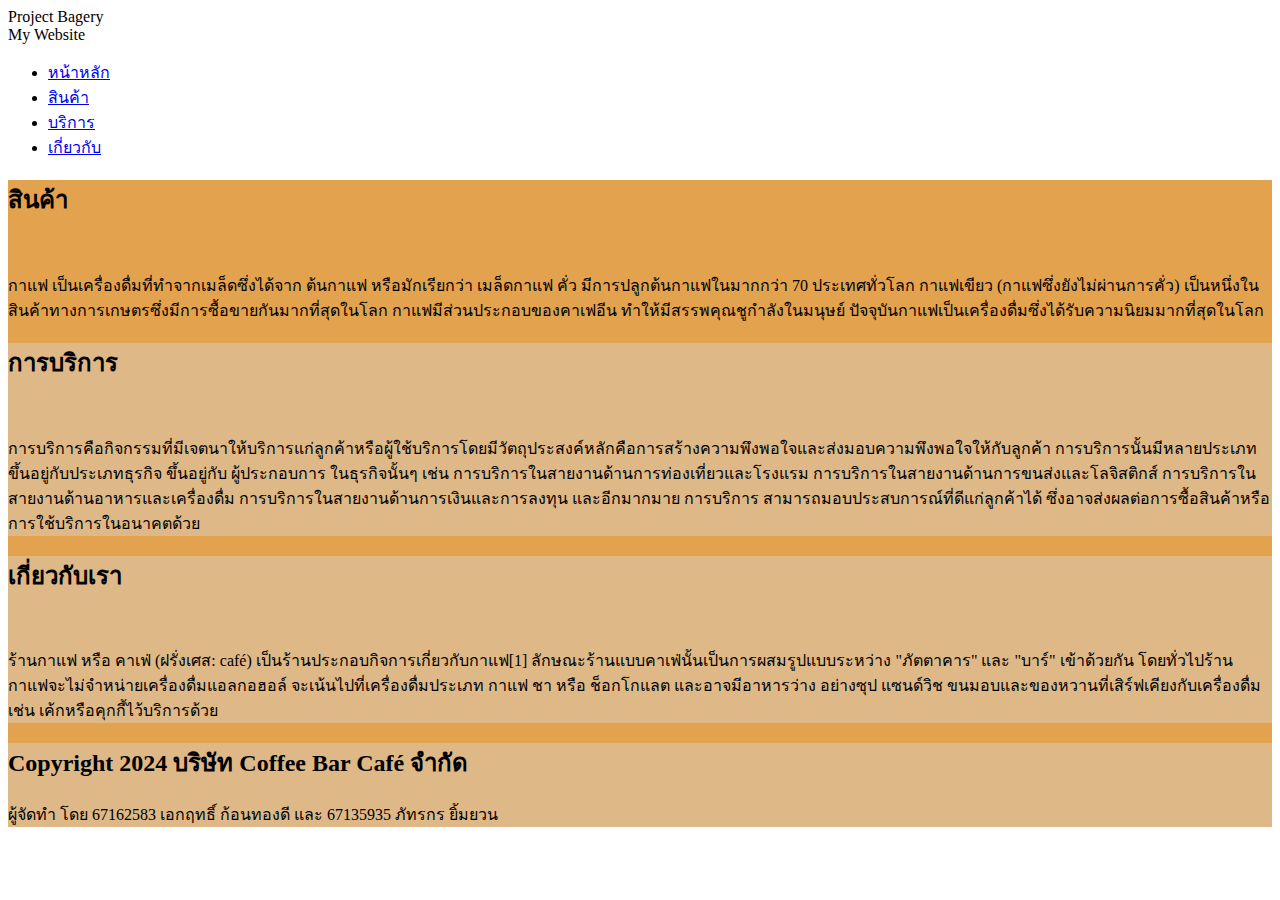
==== index.html @ b955af3e "Add files via upload" ====
<!DOCTYPE html>
<html lang="en">
<head>
    <table>Project Bagery</table>
    <meta charset="UTF-8">
    <meta name="viewport" content="width=device-width, initial-scale=1.0">
    <link href="css/style.css" rel="stylesheet">
    <link rel="stylesheet" href="css/bootstrap-grid.min.css">
    <script src="js/bootstrap.bundle.min.js"></script>
    <link rel="stylesheet" href="style.css">
</head>
<body>
    <section class="header">     
    </header>
    <!---navdar-->
    <div class="container">
        <nav>
            <div class="logo">My Website</div>
            <ul class="nav-list">
                <li><a href="#">หน้าหลัก</a></li>
                <li><a href="#Product">สินค้า</a></li>
                <li><a href="#Service">บริการ</a></li>
                <li><a href="#About">เกี่ยวกับ</a></li>
            </ul>
        </nav>
    </div>
    </header>
    </section>
    <section id="#Product"></section>
    <div class="container box" style="background-color: rgba(226, 159, 72, 0.966);">
        <h2>สินค้า</h2>
    <div class="flex">
<img src="https://images.pexels.com/photos/28056731/pexels-photo-28056731/free-photo-of-a-plate-with-a-bagel-and-coffee-on-it.jpeg?auto=compress&cs=tinysrgb&w=1260&h=750&dpr=1" alt="">
<p>
    กาแฟ เป็นเครื่องดื่มที่ทำจากเมล็ดซึ่งได้จาก ต้นกาแฟ หรือมักเรียกว่า เมล็ดกาแฟ คั่ว มีการปลูกต้นกาแฟในมากกว่า 70 ประเทศทั่วโลก กาแฟเขียว (กาแฟซึ่งยังไม่ผ่านการคั่ว) เป็นหนึ่งในสินค้าทางการเกษตรซึ่งมีการซื้อขายกันมากที่สุดในโลก กาแฟมีส่วนประกอบของคาเฟอีน ทำให้มีสรรพคุณชูกำลังในมนุษย์ ปัจจุบันกาแฟเป็นเครื่องดื่มซึ่งได้รับความนิยมมากที่สุดในโลก
</p>
    </div>
   </section>
   <section id="Service">
    <div class="container box" style="background-color: burlywood;">
        <h2>การบริการ</h2>
        <div class="flex">  
<img src="https://images.pexels.com/photos/28495592/pexels-photo-28495592/free-photo-of-barista-preparing-coffee-in-modern-cafe-setting.jpeg?auto=compress&cs=tinysrgb&w=1260&h=750&dpr=1" alt="">
        <p>
            การบริการคือกิจกรรมที่มีเจตนาให้บริการแก่ลูกค้าหรือผู้ใช้บริการโดยมีวัตถุประสงค์หลักคือการสร้างความพึงพอใจและส่งมอบความพึงพอใจให้กับลูกค้า การบริการนั้นมีหลายประเภทขึ้นอยู่กับประเภทธุรกิจ ขึ้นอยู่กับ ผู้ประกอบการ ในธุรกิจนั้นๆ  เช่น การบริการในสายงานด้านการท่องเที่ยวและโรงแรม การบริการในสายงานด้านการขนส่งและโลจิสติกส์ การบริการในสายงานด้านอาหารและเครื่องดื่ม การบริการในสายงานด้านการเงินและการลงทุน และอีกมากมาย การบริการ สามารถมอบประสบการณ์ที่ดีแก่ลูกค้าได้ ซึ่งอาจส่งผลต่อการซื้อสินค้าหรือการใช้บริการในอนาคตด้วย
        </p>
</div>
    </div>
   </section>
   <section id="#About">
    <div class="container box" style="background-color:burlywood;">
        <h2>เกี่ยวกับเรา</h2>
        <div class="flex">
            <img src="https://images.pexels.com/photos/2079438/pexels-photo-2079438.jpeg?auto=compress&cs=tinysrgb&w=1260&h=750&dpr=1" alt="">
            <p>
                ร้านกาแฟ หรือ คาเฟ่ (ฝรั่งเศส: café) เป็นร้านประกอบกิจการเกี่ยวกับกาแฟ[1] ลักษณะร้านแบบคาเฟ่นั้นเป็นการผสมรูปแบบระหว่าง "ภัตตาคาร" และ "บาร์" เข้าด้วยกัน โดยทั่วไปร้านกาแฟจะไม่จำหน่ายเครื่องดื่มแอลกอฮอล์ จะเน้นไปที่เครื่องดื่มประเภท กาแฟ ชา หรือ ช็อกโกแลต และอาจมีอาหารว่าง อย่างซุป แซนด์วิช ขนมอบและของหวานที่เสิร์ฟเคียงกับเครื่องดื่ม เช่น เค้กหรือคุกกี้ไว้บริการด้วย
            </p>
        </div>
    </div>
   </section>
   <section id="Service">
    <div class="container box" style="background-color: burlywood;">
        <h2> Copyright 2024 บริษัท Coffee Bar Café จำกัด</h2>
        <div class="flex">
            <p>
                ผู้จัดทำ โดย 67162583 เอกฤทธิ์ ก้อนทองดี และ 67135935 ภัทรกร ยิ้มยวน
            </p>
        </div>
        </section>
</body>
</html>
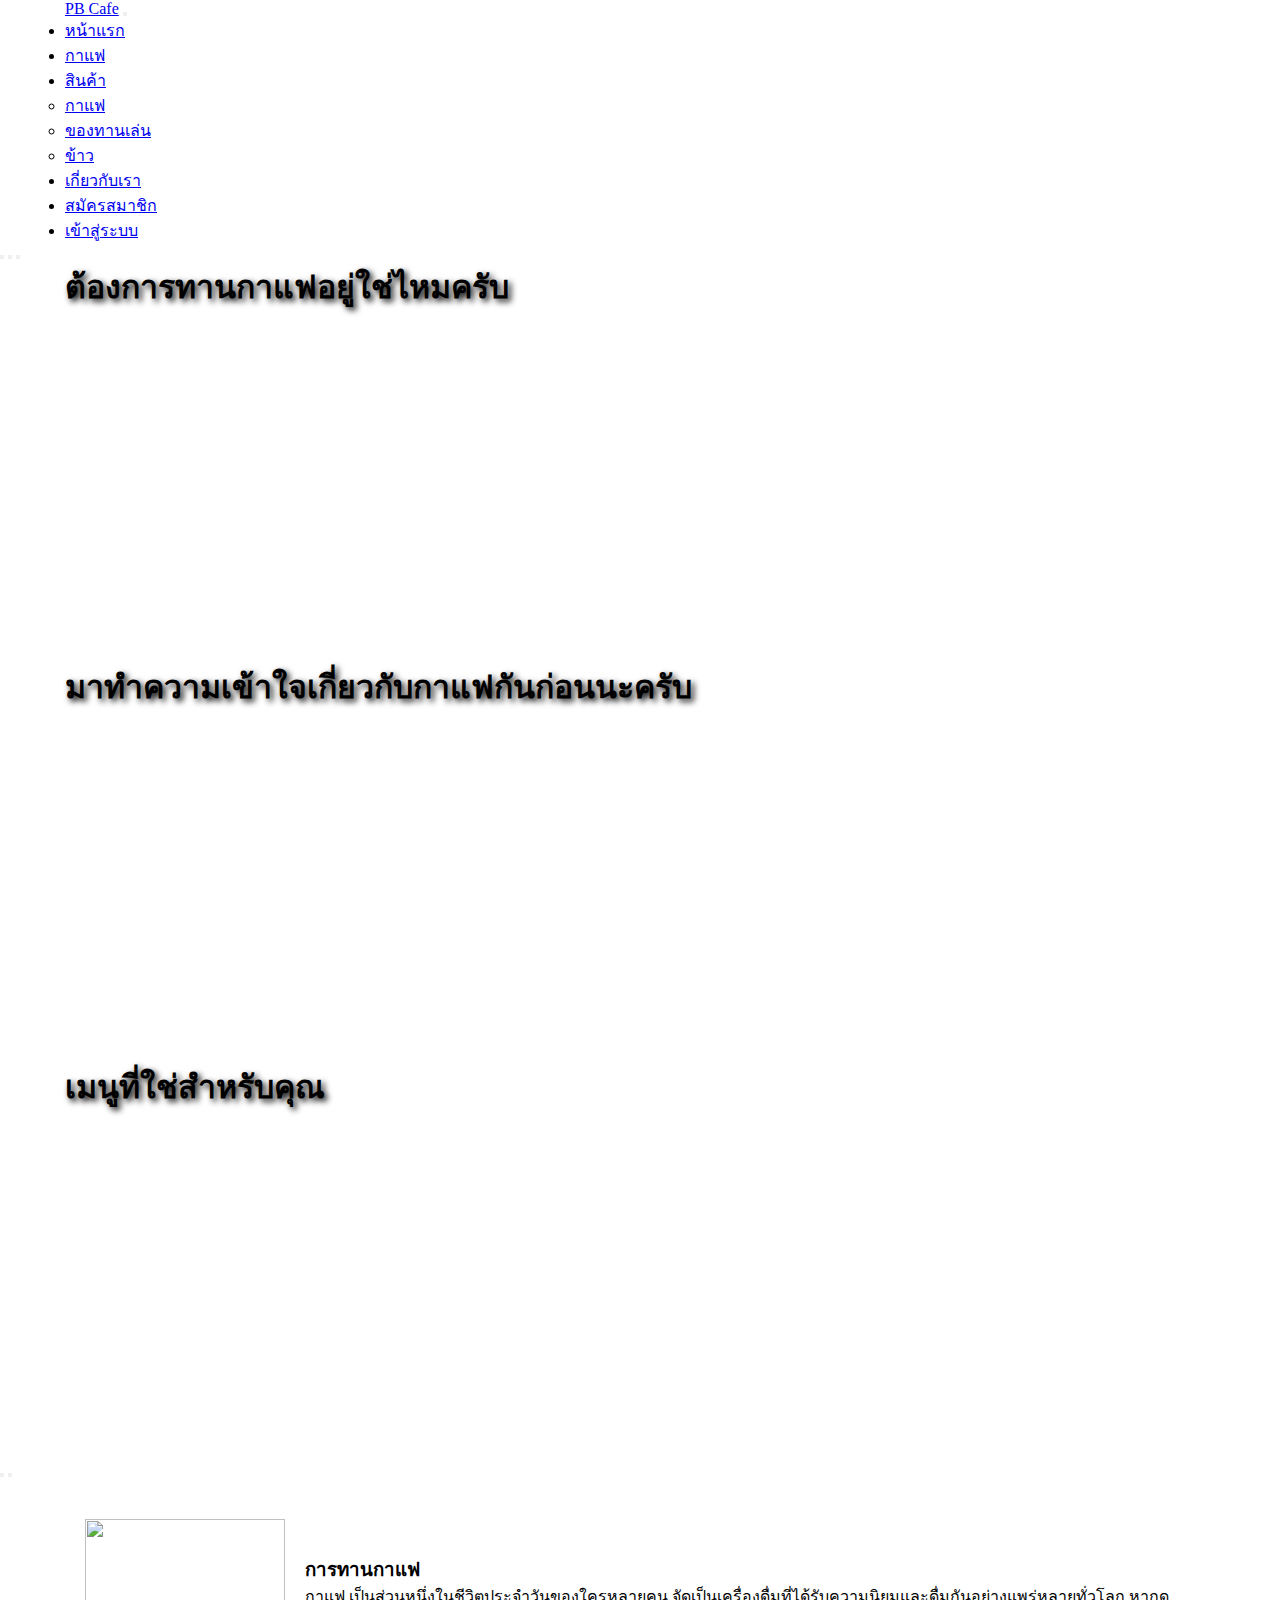
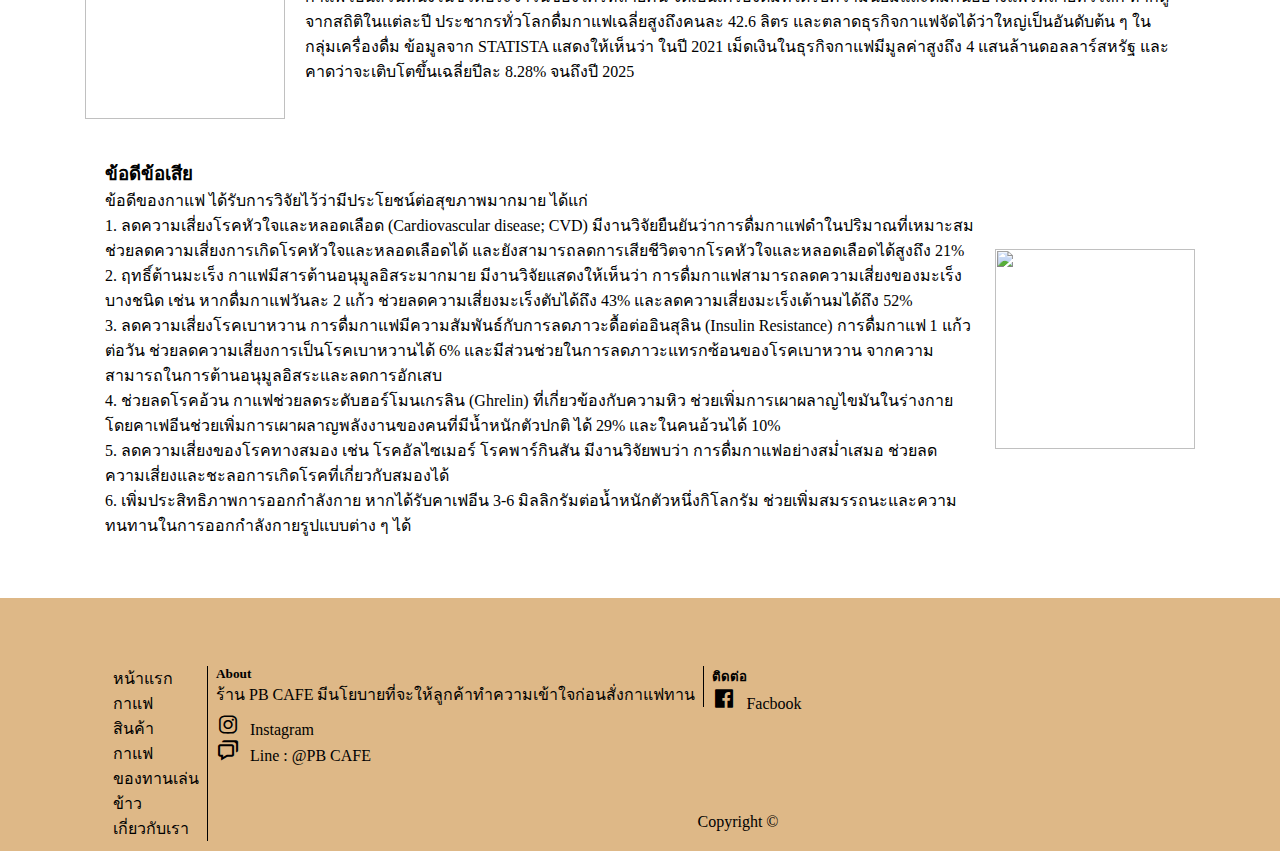
==== commit 6ea3e581: "Add files via upload" ====
--- a/index.html
+++ b/index.html
@@ -1,71 +1,169 @@
 <!DOCTYPE html>
 <html lang="en">
-<head>
-    <table>Project Bagery</table>
-    <meta charset="UTF-8">
-    <meta name="viewport" content="width=device-width, initial-scale=1.0">
-    <link href="css/style.css" rel="stylesheet">
-    <link rel="stylesheet" href="css/bootstrap-grid.min.css">
-    <script src="js/bootstrap.bundle.min.js"></script>
-    <link rel="stylesheet" href="style.css">
-</head>
-<body>
-    <section class="header">     
-    </header>
-    <!---navdar-->
-    <div class="container">
-        <nav>
-            <div class="logo">My Website</div>
-            <ul class="nav-list">
-                <li><a href="#">หน้าหลัก</a></li>
-                <li><a href="#Product">สินค้า</a></li>
-                <li><a href="#Service">บริการ</a></li>
-                <li><a href="#About">เกี่ยวกับ</a></li>
-            </ul>
+    <head>
+        <title>PB Cafe</title>
+        <meta charset="UTF-8">
+        <meta name="viewport" content="width=device-width, initial-scale=1">
+        <link href="css/style.css" rel="stylesheet">
+        <link rel="stylesheet" href="css/bootstrap.min.css">
+        <script src="js/bootstrap.min.js"></script>
+        <link rel="stylesheet" href="style1.css">
+        <link href='https://unpkg.com/boxicons@2.1.4/css/boxicons.min.css' rel='stylesheet'>
+    </head>
+    <body>
+    <!--สร้างเมนู-->
+        <nav class="navbar navbar-expand-sm navbar-light bg-light">
+            <div class="container">
+                <a href="#" class="navbar-brand">PB Cafe</a>
+                <button class="navbar-toggler" data-bs-toggle="collapse" data-bs-target="#navbar1">
+                    <span class="navbar-toggler-icon"></span>
+                </button>
+                <div id="navbar1" class="collapse navbar-collapse">
+                    <ul class="navbar-nav ms-auto">
+                        <li class="nav-item">
+                            <a href="Home.html" class="nav-link">หน้าแรก</a>
+                        </li>
+                        <li class="nav-item">
+                            <a href="coffee.html" class="nav-link">กาแฟ</a>
+                        </li>
+                        <li class="nav-item dropdown">
+                            <a href="#" class="nav-link dropdown-toggle" data-bs-toggle="dropdown" role="button">สินค้า</a>
+                            <ul class="dropdown-menu">
+                                <li><a href="Accessories1.html" class="dropdown-item">กาแฟ</a></li>
+                                <li><a href="Accessories2.html" class="dropdown-item">ของทานเล่น</a></li>
+                                <li><a href="Accessories3.html" class="dropdown-item">ข้าว</a></li>
+                            </ul>
+                        </li>
+                        <li class="nav-item">
+                            <a href="#" class="nav-link">เกี่ยวกับเรา</a>
+                        </li>
+                        <li class="nav-item">
+                            <a href="Register.html" class="nav-link">สมัครสมาชิก</a>
+                        </li>
+                        <li class="nav-item">
+                            <a href="Login.html" class="nav-link">เข้าสู่ระบบ</a>
+                        </li>
+                    </ul>
+                </div>
+            </div> 
         </nav>
-    </div>
-    </header>
+    <!--การสร้าง Slider-->
+    <section id="slider">
+        <div class="carousel slide" data-bs-ride="carousel" id="mySlider">
+            <ol class="carousel-indicators">
+                <button data-bs-target="#mySlider" data-bs-slide-to="0"></button>
+                <button data-bs-target="#mySlider" data-bs-slide-to="1" class="active"></button>
+                <button data-bs-target="#mySlider" data-bs-slide-to="2"></button>
+            </ol>
+            <div class="carousel-inner">
+                <div class="carousel-item carousel-image-1">
+                    <div class="container">
+                        <div class="carousel-caption d-none d-sm-block">
+                            <h1 class="display-3">ต้องการทานกาแฟอยู่ใช่ไหมครับ</h1>
+                        </div>
+                    </div>
+                </div>
+                <div class="carousel-item carousel-image-2 active">
+                    <div class="container">
+                        <div class="carousel-caption d-none d-sm-block">
+                            <h1 class="display-3">มาทำความเข้าใจเกี่ยวกับกาแฟกันก่อนนะครับ</h1>
+                        </div>
+                    </div>
+                </div>
+                <div class="carousel-item carousel-image-3">
+                    <div class="container">
+                        <div class="carousel-caption d-none d-sm-block">
+                            <h1 class="display-3">เมนูที่ใช่สำหรับคุณ</h1>
+                        </div>
+                    </div>
+                </div>
+                <button class="carousel-control-prev" data-bs-target="#mySlider" data-bs-slide="prev">
+                    <span class="carousel-control-prev-icon"></span>
+                </button>
+                <button class="carousel-control-next" data-bs-target="#mySlider" data-bs-slide="next">
+                    <span class="carousel-control-next-icon"></span>
+                </button>
+            </div>
+        </div>
     </section>
-    <section id="#Product"></section>
-    <div class="container box" style="background-color: rgba(226, 159, 72, 0.966);">
-        <h2>สินค้า</h2>
-    <div class="flex">
-<img src="https://images.pexels.com/photos/28056731/pexels-photo-28056731/free-photo-of-a-plate-with-a-bagel-and-coffee-on-it.jpeg?auto=compress&cs=tinysrgb&w=1260&h=750&dpr=1" alt="">
-<p>
-    กาแฟ เป็นเครื่องดื่มที่ทำจากเมล็ดซึ่งได้จาก ต้นกาแฟ หรือมักเรียกว่า เมล็ดกาแฟ คั่ว มีการปลูกต้นกาแฟในมากกว่า 70 ประเทศทั่วโลก กาแฟเขียว (กาแฟซึ่งยังไม่ผ่านการคั่ว) เป็นหนึ่งในสินค้าทางการเกษตรซึ่งมีการซื้อขายกันมากที่สุดในโลก กาแฟมีส่วนประกอบของคาเฟอีน ทำให้มีสรรพคุณชูกำลังในมนุษย์ ปัจจุบันกาแฟเป็นเครื่องดื่มซึ่งได้รับความนิยมมากที่สุดในโลก
-</p>
-    </div>
-   </section>
-   <section id="Service">
-    <div class="container box" style="background-color: burlywood;">
-        <h2>การบริการ</h2>
-        <div class="flex">  
-<img src="https://images.pexels.com/photos/28495592/pexels-photo-28495592/free-photo-of-barista-preparing-coffee-in-modern-cafe-setting.jpeg?auto=compress&cs=tinysrgb&w=1260&h=750&dpr=1" alt="">
-        <p>
-            การบริการคือกิจกรรมที่มีเจตนาให้บริการแก่ลูกค้าหรือผู้ใช้บริการโดยมีวัตถุประสงค์หลักคือการสร้างความพึงพอใจและส่งมอบความพึงพอใจให้กับลูกค้า การบริการนั้นมีหลายประเภทขึ้นอยู่กับประเภทธุรกิจ ขึ้นอยู่กับ ผู้ประกอบการ ในธุรกิจนั้นๆ  เช่น การบริการในสายงานด้านการท่องเที่ยวและโรงแรม การบริการในสายงานด้านการขนส่งและโลจิสติกส์ การบริการในสายงานด้านอาหารและเครื่องดื่ม การบริการในสายงานด้านการเงินและการลงทุน และอีกมากมาย การบริการ สามารถมอบประสบการณ์ที่ดีแก่ลูกค้าได้ ซึ่งอาจส่งผลต่อการซื้อสินค้าหรือการใช้บริการในอนาคตด้วย
-        </p>
-</div>
-    </div>
-   </section>
-   <section id="#About">
-    <div class="container box" style="background-color:burlywood;">
-        <h2>เกี่ยวกับเรา</h2>
-        <div class="flex">
-            <img src="https://images.pexels.com/photos/2079438/pexels-photo-2079438.jpeg?auto=compress&cs=tinysrgb&w=1260&h=750&dpr=1" alt="">
-            <p>
-                ร้านกาแฟ หรือ คาเฟ่ (ฝรั่งเศส: café) เป็นร้านประกอบกิจการเกี่ยวกับกาแฟ[1] ลักษณะร้านแบบคาเฟ่นั้นเป็นการผสมรูปแบบระหว่าง "ภัตตาคาร" และ "บาร์" เข้าด้วยกัน โดยทั่วไปร้านกาแฟจะไม่จำหน่ายเครื่องดื่มแอลกอฮอล์ จะเน้นไปที่เครื่องดื่มประเภท กาแฟ ชา หรือ ช็อกโกแลต และอาจมีอาหารว่าง อย่างซุป แซนด์วิช ขนมอบและของหวานที่เสิร์ฟเคียงกับเครื่องดื่ม เช่น เค้กหรือคุกกี้ไว้บริการด้วย
-            </p>
+    <!--เนื้อหา-->
+    <section id="story">
+        <div class="container">
+            <div class="flex">
+                <div class="coffee-img">
+                    <img src="https://main.healthstation.in.th/uploads/images/62d1310131edff447ddeabfa88bf8300.jpg" alt="">
+                </div>
+                <div class="text-body">
+                    <h3>การทานกาแฟ</h3>
+                    <p>กาแฟ เป็นส่วนหนึ่งในชีวิตประจำวันของใครหลายคน จัดเป็นเครื่องดื่มที่ได้รับความนิยมและดื่มกันอย่างแพร่หลายทั่วโลก หากดูจากสถิติในแต่ละปี ประชากรทั่วโลกดื่มกาแฟเฉลี่ยสูงถึงคนละ 42.6 ลิตร และตลาดธุรกิจกาแฟจัดได้ว่าใหญ่เป็นอันดับต้น ๆ ในกลุ่มเครื่องดื่ม 
+
+                        ข้อมูลจาก STATISTA แสดงให้เห็นว่า ในปี 2021 เม็ดเงินในธุรกิจกาแฟมีมูลค่าสูงถึง 4 แสนล้านดอลลาร์สหรัฐ  และคาดว่าจะเติบโตขึ้นเฉลี่ยปีละ 8.28% จนถึงปี 2025</p>
+                </div>
+            </div>
+            <div class="flex">
+                <div class="text-body">
+                    <h3>ข้อดีข้อเสีย</h3>
+                    <p>ข้อดีของกาแฟ ได้รับการวิจัยไว้ว่ามีประโยชน์ต่อสุขภาพมากมาย ได้แก่<br>
+                        1. ลดความเสี่ยงโรคหัวใจและหลอดเลือด (Cardiovascular disease; CVD) มีงานวิจัยยืนยันว่าการดื่มกาแฟดำในปริมาณที่เหมาะสมช่วยลดความเสี่ยงการเกิดโรคหัวใจและหลอดเลือดได้ และยังสามารถลดการเสียชีวิตจากโรคหัวใจและหลอดเลือดได้สูงถึง 21%<br>
+                        2. ฤทธิ์ต้านมะเร็ง กาแฟมีสารต้านอนุมูลอิสระมากมาย มีงานวิจัยแสดงให้เห็นว่า การดื่มกาแฟสามารถลดความเสี่ยงของมะเร็งบางชนิด เช่น หากดื่มกาแฟวันละ 2 แก้ว ช่วยลดความเสี่ยงมะเร็งตับได้ถึง 43% และลดความเสี่ยงมะเร็งเต้านมได้ถึง 52%<br>
+                        3. ลดความเสี่ยงโรคเบาหวาน การดื่มกาแฟมีความสัมพันธ์กับการลดภาวะดื้อต่ออินสุลิน (Insulin Resistance) การดื่มกาแฟ 1 แก้วต่อวัน ช่วยลดความเสี่ยงการเป็นโรคเบาหวานได้ 6% และมีส่วนช่วยในการลดภาวะแทรกซ้อนของโรคเบาหวาน จากความสามารถในการต้านอนุมูลอิสระและลดการอักเสบ<br>
+                        4. ช่วยลดโรคอ้วน กาแฟช่วยลดระดับฮอร์โมนเกรลิน (Ghrelin) ที่เกี่ยวข้องกับความหิว ช่วยเพิ่มการเผาผลาญไขมันในร่างกาย โดยคาเฟอีนช่วยเพิ่มการเผาผลาญพลังงานของคนที่มีน้ำหนักตัวปกติ ได้ 29% และในคนอ้วนได้ 10%<br>
+                        5. ลดความเสี่ยงของโรคทางสมอง เช่น โรคอัลไซเมอร์ โรคพาร์กินสัน มีงานวิจัยพบว่า การดื่มกาแฟอย่างสม่ำเสมอ ช่วยลดความเสี่ยงและชะลอการเกิดโรคที่เกี่ยวกับสมองได้<br>
+                        6. เพิ่มประสิทธิภาพการออกกำลังกาย หากได้รับคาเฟอีน 3-6 มิลลิกรัมต่อน้ำหนักตัวหนึ่งกิโลกรัม ช่วยเพิ่มสมรรถนะและความทนทานในการออกกำลังกายรูปแบบต่าง ๆ ได้
+                    </p>
+                </div>
+                <div class="coffee-img">
+                    <img src="https://upload.wikimedia.org/wikipedia/commons/thumb/c/c5/Roasted_coffee_beans.jpg/640px-Roasted_coffee_beans.jpg" alt="">
+                </div>
+            </div>
         </div>
-    </div>
-   </section>
-   <section id="Service">
-    <div class="container box" style="background-color: burlywood;">
-        <h2> Copyright 2024 บริษัท Coffee Bar Café จำกัด</h2>
-        <div class="flex">
-            <p>
-                ผู้จัดทำ โดย 67162583 เอกฤทธิ์ ก้อนทองดี และ 67135935 ภัทรกร ยิ้มยวน
-            </p>
-        </div>
-        </section>
-</body>
+    </section>
+        <!--Footer-->
+        <section id="footer">
+            <div class="footer-bar">   
+            <div class="container px-4">
+             <div class="row gx-5">
+              <div class="col line">
+               <div class="p-3">
+                <div class="footer-item">
+                    <ul class="footer-list">
+                        <li><a href="Home.html">หน้าแรก</a></li>
+                        <li><a href="coffee.html">กาแฟ</a></li>
+                        <li>สินค้า</li>
+                        <ul class="footer-list">
+                            <li><a href="Accessories1.html">กาแฟ</a></li>
+                            <li><a href="Accessories2.html">ของทานเล่น</a></li>
+                            <li><a href="Accessories3.html">ข้าว</a></li>
+                        </ul>
+                        <li><a href="#">เกี่ยวกับเรา</a></li>
+                    </ul>
+                </div>
+               </div>
+              </div>  
+               <div class="col line">
+                <div class="p-3">
+                    <h5>About</h5>
+                    <div class="footer-item">
+                        <P>ร้าน PB CAFE มีนโยบายที่จะให้ลูกค้าทำความเข้าใจก่อนสั่งกาแฟทาน </P>
+                    </div>
+                </div>
+               </div>
+               <div class="col">
+                <div class="p-3">
+                    <h5>ติดต่อ</h5>
+                    <div class="footer-item">    
+                        <p><i class='bx bxl-facebook-square'></i>Facbook</p>
+                        <p><i class='bx bxl-instagram'></i>Instagram</p>
+                        <p><i class='bx bx-chat'></i>Line : @PB CAFE</p>
+                    </div>
+                </div>
+               </div>
+             </div>
+            </div>
+            </div>
+            <div class="copyright">
+                <p>Copyright &copy; </p>
+            </div>     
+            </section>
+    </body>
 </html>--- a/style1.css
+++ b/style1.css
@@ -0,0 +1,106 @@
+*{
+    margin: 0;
+    padding: 0;
+    box-sizing: border-box;
+}
+#navbar1{
+    color: black;
+}
+.carousel-item{
+    height: 400px;
+}
+.carousel-image-1{
+    background-image: url(https://upload.wikimedia.org/wikipedia/commons/thumb/4/45/A_small_cup_of_coffee.JPG/1200px-A_small_cup_of_coffee.JPG);
+    background-size: cover;
+    background-position: center;
+}
+.carousel-image-2{
+    background-image: url(https://www.gourmetandcuisine.com/Images/editor_upload/_editor20211001103759_original.jpg);
+    background-size: cover;
+    background-position: center;
+}
+.carousel-image-3{
+    background-image: url(https://image.makewebcdn.com/makeweb/m_1920x0/IhPi1ISo1/%E0%B8%9A%E0%B8%97%E0%B8%84%E0%B8%A7%E0%B8%B2%E0%B8%A1/coffee_g3502ddcdf_1920.jpg);
+    background-size: cover ;
+    background-position: center;
+}
+.display-3{
+    text-shadow: black 0.1em 0.1em 0.2em
+}
+#story{
+    height: auto;
+    margin: 40px 0;
+}
+.container{
+    max-width: 1150px;
+    width: 100%;
+    margin: 0 auto;
+    padding: 0;
+}
+#login{
+    justify-content: center;
+    display: flex;
+}
+.text-center{
+    margin: 20px;
+}
+img{
+    width: 50%;
+    height: 200px;
+    width: 200px;
+    margin: auto auto;
+    display: block;
+   }
+.row{
+    margin: 3rem;
+}
+.form-login{
+    margin: 40px;
+    max-width: 400px;
+    justify-content: center;
+}
+.flex{
+    display: flex;
+    margin: 20px;
+    align-items: center;
+}
+.golden-img img{
+    width: 100%;
+    margin: 20px;
+    width: 400px;
+    height: 300px;
+    display: inline-block;
+}
+.text-body{
+    padding: 20px;
+}
+#footer{
+    color: black;
+    margin-top: 40px;
+    background-color: burlywood;
+    padding: 20px;
+}
+#footer a{
+    color: black;
+}
+.footer-list a{
+    text-decoration: none;
+}
+.footer-list li{
+    list-style: none;
+}
+.footer-item p i{
+    font-size: 24px;
+    padding-right: 10px;
+}
+.line{
+    justify-items: center;
+    float: left;
+    border-right: 1px solid black;
+    padding-right: 0.5rem;
+    margin-right: 0.5rem;
+}
+.copyright{
+    align-items: center;
+    text-align: center;
+}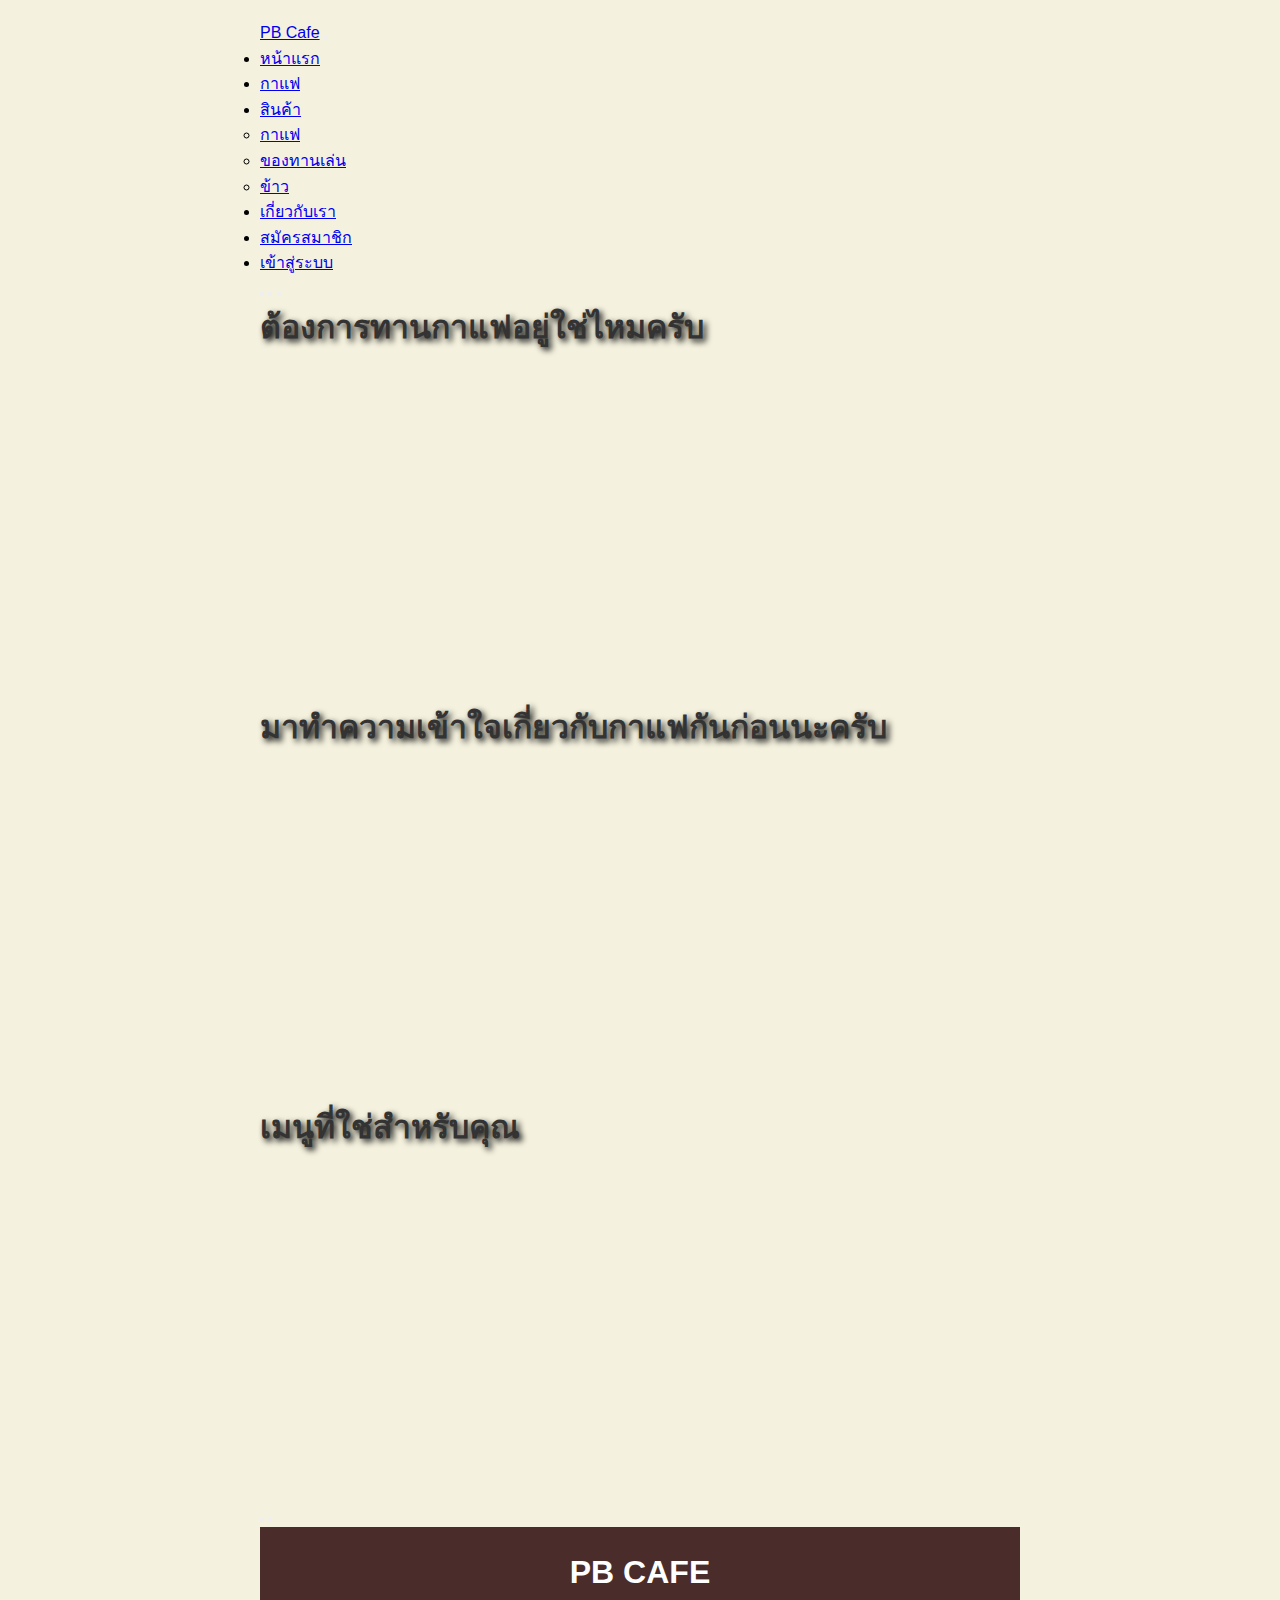
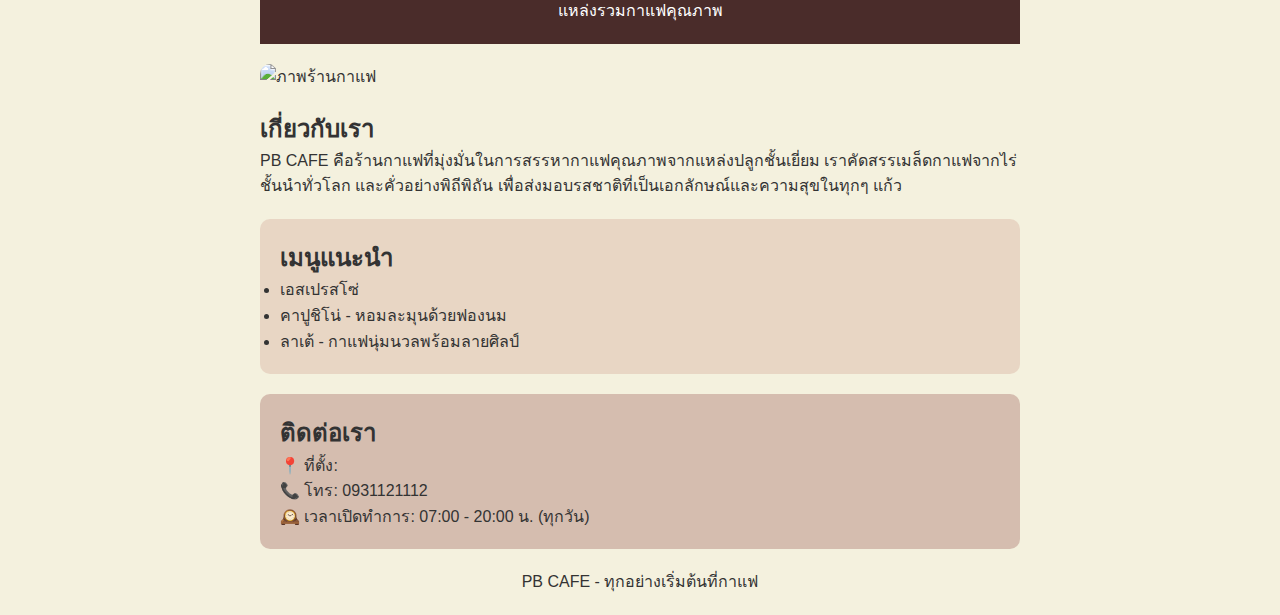
==== commit 8f69e3b5: "Add files via upload" ====
--- a/index.html
+++ b/index.html
@@ -1,169 +1,160 @@
 <!DOCTYPE html>
-<html lang="en">
-    <head>
-        <title>PB Cafe</title>
-        <meta charset="UTF-8">
-        <meta name="viewport" content="width=device-width, initial-scale=1">
-        <link href="css/style.css" rel="stylesheet">
-        <link rel="stylesheet" href="css/bootstrap.min.css">
-        <script src="js/bootstrap.min.js"></script>
-        <link rel="stylesheet" href="style1.css">
-        <link href='https://unpkg.com/boxicons@2.1.4/css/boxicons.min.css' rel='stylesheet'>
-    </head>
-    <body>
-    <!--สร้างเมนู-->
-        <nav class="navbar navbar-expand-sm navbar-light bg-light">
+<html lang="th">
+<head>
+    <title>PB Cafe</title>
+    <meta name="viewport" content="width=device-width, initial-scale=1">
+    <link href="css/style.css" rel="stylesheet">
+    <link rel="stylesheet" href="css/bootstrap.min.css">
+    <script src="js/bootstrap.min.js"></script>
+    <link rel="stylesheet" href="style1.css">
+    <link href='https://unpkg.com/boxicons@2.1.4/css/boxicons.min.css' rel='stylesheet'>
+    <style>
+        body {
+            font-family: 'Sarabun', Arial, sans-serif;
+            line-height: 1.6;
+            color: #333;
+            max-width: 800px;
+            margin: 0 auto;
+            padding: 20px;
+            background-color: #f4f1de;
+        }
+        header {
+            background-color: #4a2c2a;
+            color: white;
+            text-align: center;
+            padding: 20px;
+        }
+        .coffee-image {
+            max-width: 100%;
+            height: auto;
+            border-radius: 10px;
+            margin: 20px 0;
+        }
+        .menu-section {
+            background-color: #e8d6c4;
+            padding: 20px;
+            border-radius: 10px;
+            margin: 20px 0;
+        }
+        .contact {
+            background-color: #d5bdaf;
+            padding: 20px;
+            border-radius: 10px;
+        }
+    </style>
+</head>
+<body>
+   <!--สร้างเมนู-->
+   <nav class="navbar navbar-expand-sm navbar-light bg-light">
+    <div class="container">
+        <a href="#" class="navbar-brand">PB Cafe</a>
+        <button class="navbar-toggler" data-bs-toggle="collapse" data-bs-target="#navbar1">
+            <span class="navbar-toggler-icon"></span>
+        </button>
+        <div id="navbar1" class="collapse navbar-collapse">
+            <ul class="navbar-nav ms-auto">
+                <li class="nav-item">
+                    <a href="Home.html" class="nav-link">หน้าแรก</a>
+                </li>
+                <li class="nav-item">
+                    <a href="coffee.html" class="nav-link">กาแฟ</a>
+                </li>
+                <li class="nav-item dropdown">
+                    <a href="#" class="nav-link dropdown-toggle" data-bs-toggle="dropdown" role="button">สินค้า</a>
+                    <ul class="dropdown-menu">
+                        <li><a href="Accessories1.html" class="dropdown-item">กาแฟ</a></li>
+                        <li><a href="Accessories2.html" class="dropdown-item">ของทานเล่น</a></li>
+                        <li><a href="Accessories3.html" class="dropdown-item">ข้าว</a></li>
+                    </ul>
+                </li>
+                <li class="nav-item">
+                    <a href="#" class="nav-link">เกี่ยวกับเรา</a>
+                </li>
+                <li class="nav-item">
+                    <a href="Register.html" class="nav-link">สมัครสมาชิก</a>
+                </li>
+                <li class="nav-item">
+                    <a href="Login.html" class="nav-link">เข้าสู่ระบบ</a>
+                </li>
+            </ul>
+        </div>
+    </div> 
+</nav>
+<!--การสร้าง Slider-->
+<section id="slider">
+<div class="carousel slide" data-bs-ride="carousel" id="mySlider">
+    <ol class="carousel-indicators">
+        <button data-bs-target="#mySlider" data-bs-slide-to="0"></button>
+        <button data-bs-target="#mySlider" data-bs-slide-to="1" class="active"></button>
+        <button data-bs-target="#mySlider" data-bs-slide-to="2"></button>
+    </ol>
+    <div class="carousel-inner">
+        <div class="carousel-item carousel-image-1">
             <div class="container">
-                <a href="#" class="navbar-brand">PB Cafe</a>
-                <button class="navbar-toggler" data-bs-toggle="collapse" data-bs-target="#navbar1">
-                    <span class="navbar-toggler-icon"></span>
-                </button>
-                <div id="navbar1" class="collapse navbar-collapse">
-                    <ul class="navbar-nav ms-auto">
-                        <li class="nav-item">
-                            <a href="Home.html" class="nav-link">หน้าแรก</a>
-                        </li>
-                        <li class="nav-item">
-                            <a href="coffee.html" class="nav-link">กาแฟ</a>
-                        </li>
-                        <li class="nav-item dropdown">
-                            <a href="#" class="nav-link dropdown-toggle" data-bs-toggle="dropdown" role="button">สินค้า</a>
-                            <ul class="dropdown-menu">
-                                <li><a href="Accessories1.html" class="dropdown-item">กาแฟ</a></li>
-                                <li><a href="Accessories2.html" class="dropdown-item">ของทานเล่น</a></li>
-                                <li><a href="Accessories3.html" class="dropdown-item">ข้าว</a></li>
-                            </ul>
-                        </li>
-                        <li class="nav-item">
-                            <a href="#" class="nav-link">เกี่ยวกับเรา</a>
-                        </li>
-                        <li class="nav-item">
-                            <a href="Register.html" class="nav-link">สมัครสมาชิก</a>
-                        </li>
-                        <li class="nav-item">
-                            <a href="Login.html" class="nav-link">เข้าสู่ระบบ</a>
-                        </li>
-                    </ul>
-                </div>
-            </div> 
-        </nav>
-    <!--การสร้าง Slider-->
-    <section id="slider">
-        <div class="carousel slide" data-bs-ride="carousel" id="mySlider">
-            <ol class="carousel-indicators">
-                <button data-bs-target="#mySlider" data-bs-slide-to="0"></button>
-                <button data-bs-target="#mySlider" data-bs-slide-to="1" class="active"></button>
-                <button data-bs-target="#mySlider" data-bs-slide-to="2"></button>
-            </ol>
-            <div class="carousel-inner">
-                <div class="carousel-item carousel-image-1">
-                    <div class="container">
-                        <div class="carousel-caption d-none d-sm-block">
-                            <h1 class="display-3">ต้องการทานกาแฟอยู่ใช่ไหมครับ</h1>
-                        </div>
-                    </div>
-                </div>
-                <div class="carousel-item carousel-image-2 active">
-                    <div class="container">
-                        <div class="carousel-caption d-none d-sm-block">
-                            <h1 class="display-3">มาทำความเข้าใจเกี่ยวกับกาแฟกันก่อนนะครับ</h1>
-                        </div>
-                    </div>
-                </div>
-                <div class="carousel-item carousel-image-3">
-                    <div class="container">
-                        <div class="carousel-caption d-none d-sm-block">
-                            <h1 class="display-3">เมนูที่ใช่สำหรับคุณ</h1>
-                        </div>
-                    </div>
-                </div>
-                <button class="carousel-control-prev" data-bs-target="#mySlider" data-bs-slide="prev">
-                    <span class="carousel-control-prev-icon"></span>
-                </button>
-                <button class="carousel-control-next" data-bs-target="#mySlider" data-bs-slide="next">
-                    <span class="carousel-control-next-icon"></span>
-                </button>
-            </div>
-        </div>
-    </section>
-    <!--เนื้อหา-->
-    <section id="story">
-        <div class="container">
-            <div class="flex">
-                <div class="coffee-img">
-                    <img src="https://main.healthstation.in.th/uploads/images/62d1310131edff447ddeabfa88bf8300.jpg" alt="">
-                </div>
-                <div class="text-body">
-                    <h3>การทานกาแฟ</h3>
-                    <p>กาแฟ เป็นส่วนหนึ่งในชีวิตประจำวันของใครหลายคน จัดเป็นเครื่องดื่มที่ได้รับความนิยมและดื่มกันอย่างแพร่หลายทั่วโลก หากดูจากสถิติในแต่ละปี ประชากรทั่วโลกดื่มกาแฟเฉลี่ยสูงถึงคนละ 42.6 ลิตร และตลาดธุรกิจกาแฟจัดได้ว่าใหญ่เป็นอันดับต้น ๆ ในกลุ่มเครื่องดื่ม 
-
-                        ข้อมูลจาก STATISTA แสดงให้เห็นว่า ในปี 2021 เม็ดเงินในธุรกิจกาแฟมีมูลค่าสูงถึง 4 แสนล้านดอลลาร์สหรัฐ  และคาดว่าจะเติบโตขึ้นเฉลี่ยปีละ 8.28% จนถึงปี 2025</p>
-                </div>
-            </div>
-            <div class="flex">
-                <div class="text-body">
-                    <h3>ข้อดีข้อเสีย</h3>
-                    <p>ข้อดีของกาแฟ ได้รับการวิจัยไว้ว่ามีประโยชน์ต่อสุขภาพมากมาย ได้แก่<br>
-                        1. ลดความเสี่ยงโรคหัวใจและหลอดเลือด (Cardiovascular disease; CVD) มีงานวิจัยยืนยันว่าการดื่มกาแฟดำในปริมาณที่เหมาะสมช่วยลดความเสี่ยงการเกิดโรคหัวใจและหลอดเลือดได้ และยังสามารถลดการเสียชีวิตจากโรคหัวใจและหลอดเลือดได้สูงถึง 21%<br>
-                        2. ฤทธิ์ต้านมะเร็ง กาแฟมีสารต้านอนุมูลอิสระมากมาย มีงานวิจัยแสดงให้เห็นว่า การดื่มกาแฟสามารถลดความเสี่ยงของมะเร็งบางชนิด เช่น หากดื่มกาแฟวันละ 2 แก้ว ช่วยลดความเสี่ยงมะเร็งตับได้ถึง 43% และลดความเสี่ยงมะเร็งเต้านมได้ถึง 52%<br>
-                        3. ลดความเสี่ยงโรคเบาหวาน การดื่มกาแฟมีความสัมพันธ์กับการลดภาวะดื้อต่ออินสุลิน (Insulin Resistance) การดื่มกาแฟ 1 แก้วต่อวัน ช่วยลดความเสี่ยงการเป็นโรคเบาหวานได้ 6% และมีส่วนช่วยในการลดภาวะแทรกซ้อนของโรคเบาหวาน จากความสามารถในการต้านอนุมูลอิสระและลดการอักเสบ<br>
-                        4. ช่วยลดโรคอ้วน กาแฟช่วยลดระดับฮอร์โมนเกรลิน (Ghrelin) ที่เกี่ยวข้องกับความหิว ช่วยเพิ่มการเผาผลาญไขมันในร่างกาย โดยคาเฟอีนช่วยเพิ่มการเผาผลาญพลังงานของคนที่มีน้ำหนักตัวปกติ ได้ 29% และในคนอ้วนได้ 10%<br>
-                        5. ลดความเสี่ยงของโรคทางสมอง เช่น โรคอัลไซเมอร์ โรคพาร์กินสัน มีงานวิจัยพบว่า การดื่มกาแฟอย่างสม่ำเสมอ ช่วยลดความเสี่ยงและชะลอการเกิดโรคที่เกี่ยวกับสมองได้<br>
-                        6. เพิ่มประสิทธิภาพการออกกำลังกาย หากได้รับคาเฟอีน 3-6 มิลลิกรัมต่อน้ำหนักตัวหนึ่งกิโลกรัม ช่วยเพิ่มสมรรถนะและความทนทานในการออกกำลังกายรูปแบบต่าง ๆ ได้
-                    </p>
-                </div>
-                <div class="coffee-img">
-                    <img src="https://upload.wikimedia.org/wikipedia/commons/thumb/c/c5/Roasted_coffee_beans.jpg/640px-Roasted_coffee_beans.jpg" alt="">
+                <div class="carousel-caption d-none d-sm-block">
+                    <h1 class="display-3">ต้องการทานกาแฟอยู่ใช่ไหมครับ</h1>
                 </div>
             </div>
         </div>
-    </section>
-        <!--Footer-->
-        <section id="footer">
-            <div class="footer-bar">   
-            <div class="container px-4">
-             <div class="row gx-5">
-              <div class="col line">
-               <div class="p-3">
-                <div class="footer-item">
-                    <ul class="footer-list">
-                        <li><a href="Home.html">หน้าแรก</a></li>
-                        <li><a href="coffee.html">กาแฟ</a></li>
-                        <li>สินค้า</li>
-                        <ul class="footer-list">
-                            <li><a href="Accessories1.html">กาแฟ</a></li>
-                            <li><a href="Accessories2.html">ของทานเล่น</a></li>
-                            <li><a href="Accessories3.html">ข้าว</a></li>
-                        </ul>
-                        <li><a href="#">เกี่ยวกับเรา</a></li>
-                    </ul>
+        <div class="carousel-item carousel-image-2 active">
+            <div class="container">
+                <div class="carousel-caption d-none d-sm-block">
+                    <h1 class="display-3">มาทำความเข้าใจเกี่ยวกับกาแฟกันก่อนนะครับ</h1>
                 </div>
-               </div>
-              </div>  
-               <div class="col line">
-                <div class="p-3">
-                    <h5>About</h5>
-                    <div class="footer-item">
-                        <P>ร้าน PB CAFE มีนโยบายที่จะให้ลูกค้าทำความเข้าใจก่อนสั่งกาแฟทาน </P>
-                    </div>
+            </div>
+        </div>
+        <div class="carousel-item carousel-image-3">
+            <div class="container">
+                <div class="carousel-caption d-none d-sm-block">
+                    <h1 class="display-3">เมนูที่ใช่สำหรับคุณ</h1>
                 </div>
-               </div>
-               <div class="col">
-                <div class="p-3">
-                    <h5>ติดต่อ</h5>
-                    <div class="footer-item">    
-                        <p><i class='bx bxl-facebook-square'></i>Facbook</p>
-                        <p><i class='bx bxl-instagram'></i>Instagram</p>
-                        <p><i class='bx bx-chat'></i>Line : @PB CAFE</p>
-                    </div>
-                </div>
-               </div>
-             </div>
             </div>
-            </div>
-            <div class="copyright">
-                <p>Copyright &copy; </p>
-            </div>     
-            </section>
-    </body>
+        </div>
+        <button class="carousel-control-prev" data-bs-target="#mySlider" data-bs-slide="prev">
+            <span class="carousel-control-prev-icon"></span>
+        </button>
+        <button class="carousel-control-next" data-bs-target="#mySlider" data-bs-slide="next">
+            <span class="carousel-control-next-icon"></span>
+        </button>
+    </div>
+</div>
+</section>
+   
+   
+   
+   
+    <header>
+        <h1>PB CAFE</h1>
+        <p>แหล่งรวมกาแฟคุณภาพ</p>
+    </header>
+
+    <main>
+        <img src="https://st2.depositphotos.com/1526816/5409/v/950/depositphotos_54092299-stock-illustration-coffee-shop-illustration.jpg" alt="ภาพร้านกาแฟ" class="coffee-image">
+
+        <section>
+            <h2>เกี่ยวกับเรา</h2>
+            <p>PB CAFE คือร้านกาแฟที่มุ่งมั่นในการสรรหากาแฟคุณภาพจากแหล่งปลูกชั้นเยี่ยม เราคัดสรรเมล็ดกาแฟจากไร่ชั้นนำทั่วโลก และคั่วอย่างพิถีพิถัน เพื่อส่งมอบรสชาติที่เป็นเอกลักษณ์และความสุขในทุกๆ แก้ว</p>
+        </section>
+
+        <section class="menu-section">
+            <h2>เมนูแนะนำ</h2>
+            <ul>
+                <li>เอสเปรสโซ่</li>
+                <li>คาปูชิโน่ - หอมละมุนด้วยฟองนม</li>
+                <li>ลาเต้ - กาแฟนุ่มนวลพร้อมลายศิลป์</li>
+            </ul>
+        </section>
+
+        <section class="contact">
+            <h2>ติดต่อเรา</h2>
+            <p>📍 ที่ตั้ง: </p>
+            <p>📞 โทร: 0931121112</p>
+            <p>🕰️ เวลาเปิดทำการ: 07:00 - 20:00 น. (ทุกวัน)</p>
+        </section>
+    </main>
+
+    <footer style="text-align: center; margin-top: 20px;">
+        <p> PB CAFE - ทุกอย่างเริ่มต้นที่กาแฟ</p>
+    </footer>
+</body>
 </html>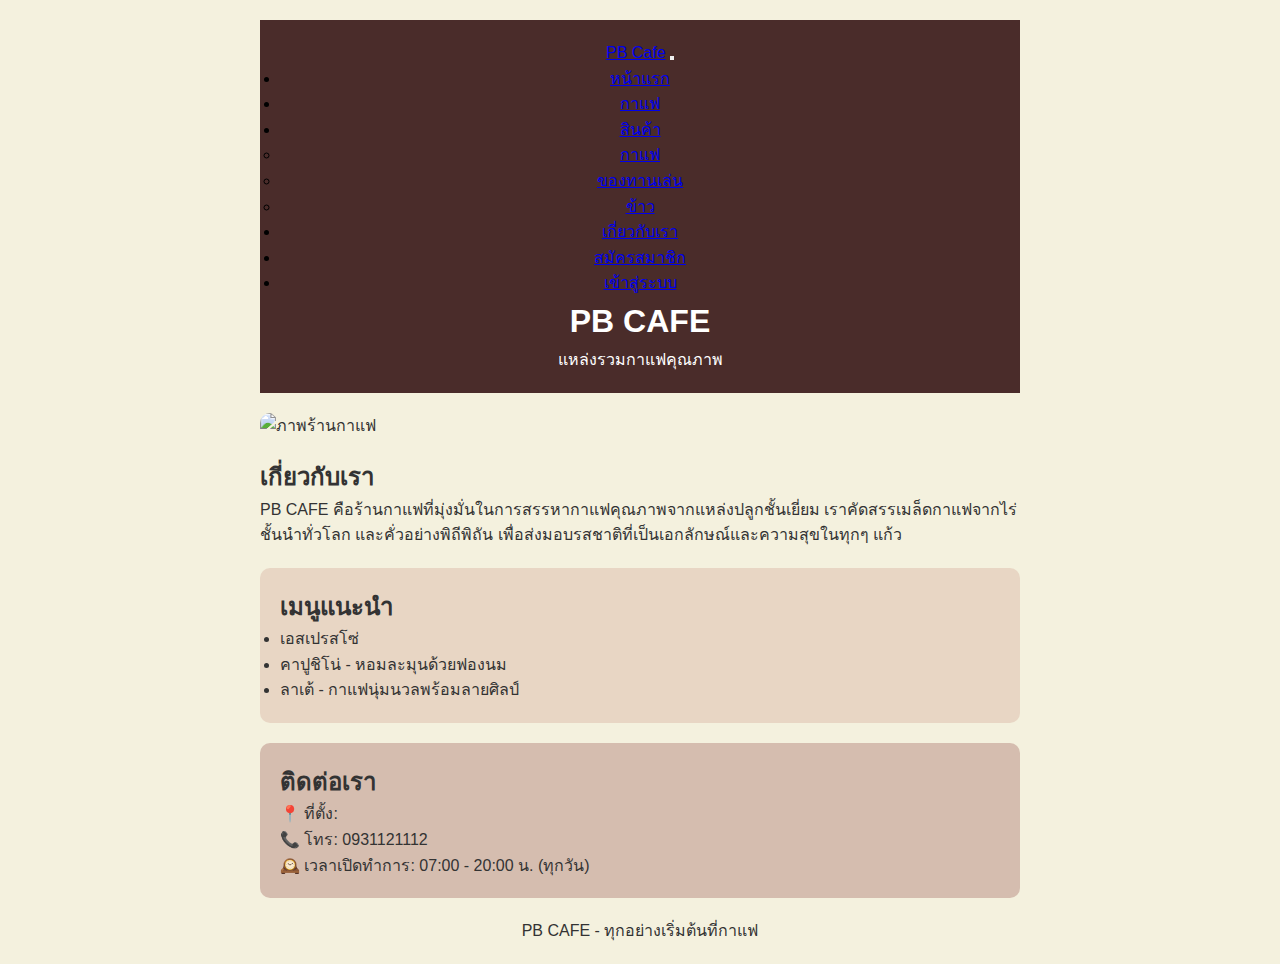
==== commit bb8cb82c: "Add files via upload" ====
--- a/index.html
+++ b/index.html
@@ -43,89 +43,54 @@
         }
     </style>
 </head>
-<body>
-   <!--สร้างเมนู-->
-   <nav class="navbar navbar-expand-sm navbar-light bg-light">
-    <div class="container">
-        <a href="#" class="navbar-brand">PB Cafe</a>
-        <button class="navbar-toggler" data-bs-toggle="collapse" data-bs-target="#navbar1">
-            <span class="navbar-toggler-icon"></span>
-        </button>
-        <div id="navbar1" class="collapse navbar-collapse">
-            <ul class="navbar-nav ms-auto">
-                <li class="nav-item">
-                    <a href="Home.html" class="nav-link">หน้าแรก</a>
-                </li>
-                <li class="nav-item">
-                    <a href="coffee.html" class="nav-link">กาแฟ</a>
-                </li>
-                <li class="nav-item dropdown">
-                    <a href="#" class="nav-link dropdown-toggle" data-bs-toggle="dropdown" role="button">สินค้า</a>
-                    <ul class="dropdown-menu">
-                        <li><a href="Accessories1.html" class="dropdown-item">กาแฟ</a></li>
-                        <li><a href="Accessories2.html" class="dropdown-item">ของทานเล่น</a></li>
-                        <li><a href="Accessories3.html" class="dropdown-item">ข้าว</a></li>
-                    </ul>
-                </li>
-                <li class="nav-item">
-                    <a href="#" class="nav-link">เกี่ยวกับเรา</a>
-                </li>
-                <li class="nav-item">
-                    <a href="Register.html" class="nav-link">สมัครสมาชิก</a>
-                </li>
-                <li class="nav-item">
-                    <a href="Login.html" class="nav-link">เข้าสู่ระบบ</a>
-                </li>
-            </ul>
-        </div>
-    </div> 
-</nav>
-<!--การสร้าง Slider-->
-<section id="slider">
-<div class="carousel slide" data-bs-ride="carousel" id="mySlider">
-    <ol class="carousel-indicators">
-        <button data-bs-target="#mySlider" data-bs-slide-to="0"></button>
-        <button data-bs-target="#mySlider" data-bs-slide-to="1" class="active"></button>
-        <button data-bs-target="#mySlider" data-bs-slide-to="2"></button>
-    </ol>
-    <div class="carousel-inner">
-        <div class="carousel-item carousel-image-1">
-            <div class="container">
-                <div class="carousel-caption d-none d-sm-block">
-                    <h1 class="display-3">ต้องการทานกาแฟอยู่ใช่ไหมครับ</h1>
-                </div>
-            </div>
-        </div>
-        <div class="carousel-item carousel-image-2 active">
-            <div class="container">
-                <div class="carousel-caption d-none d-sm-block">
-                    <h1 class="display-3">มาทำความเข้าใจเกี่ยวกับกาแฟกันก่อนนะครับ</h1>
-                </div>
-            </div>
-        </div>
-        <div class="carousel-item carousel-image-3">
-            <div class="container">
-                <div class="carousel-caption d-none d-sm-block">
-                    <h1 class="display-3">เมนูที่ใช่สำหรับคุณ</h1>
-                </div>
-            </div>
-        </div>
-        <button class="carousel-control-prev" data-bs-target="#mySlider" data-bs-slide="prev">
-            <span class="carousel-control-prev-icon"></span>
-        </button>
-        <button class="carousel-control-next" data-bs-target="#mySlider" data-bs-slide="next">
-            <span class="carousel-control-next-icon"></span>
-        </button>
-    </div>
-</div>
+
 </section>
    
    
    
    
     <header>
+        <!--สร้างเมนู-->
+        <nav class="navbar navbar-expand-sm navbar-light bg-light">
+            <div class="container">
+                <a href="#" class="navbar-brand">PB Cafe</a>
+                <button class="navbar-toggler" data-bs-toggle="collapse" data-bs-target="#navbar1">
+                    <span class="navbar-toggler-icon"></span>
+                </button>
+                <div id="navbar1" class="collapse navbar-collapse">
+                    <ul class="navbar-nav ms-auto">
+                        <li class="nav-item">
+                            <a href="Home.html" class="nav-link">หน้าแรก</a>
+                        </li>
+                        <li class="nav-item">
+                            <a href="coffee.html" class="nav-link">กาแฟ</a>
+                        </li>
+                        <li class="nav-item dropdown">
+                            <a href="#" class="nav-link dropdown-toggle" data-bs-toggle="dropdown" role="button">สินค้า</a>
+                            <ul class="dropdown-menu">
+                                <li><a href="Accessories1.html" class="dropdown-item">กาแฟ</a></li>
+                                <li><a href="Accessories2.html" class="dropdown-item">ของทานเล่น</a></li>
+                                <li><a href="Accessories3.html" class="dropdown-item">ข้าว</a></li>
+                            </ul>
+                        </li>
+                        <li class="nav-item">
+                            <a href="#" class="nav-link">เกี่ยวกับเรา</a>
+                        </li>
+                        <li class="nav-item">
+                            <a href="Register.html" class="nav-link">สมัครสมาชิก</a>
+                        </li>
+                        <li class="nav-item">
+                            <a href="Login.html" class="nav-link">เข้าสู่ระบบ</a>
+                        </li>
+                    </ul>
+                </div>
+            </div> 
+        </nav>
+        
+        
         <h1>PB CAFE</h1>
         <p>แหล่งรวมกาแฟคุณภาพ</p>
+
     </header>
 
     <main>
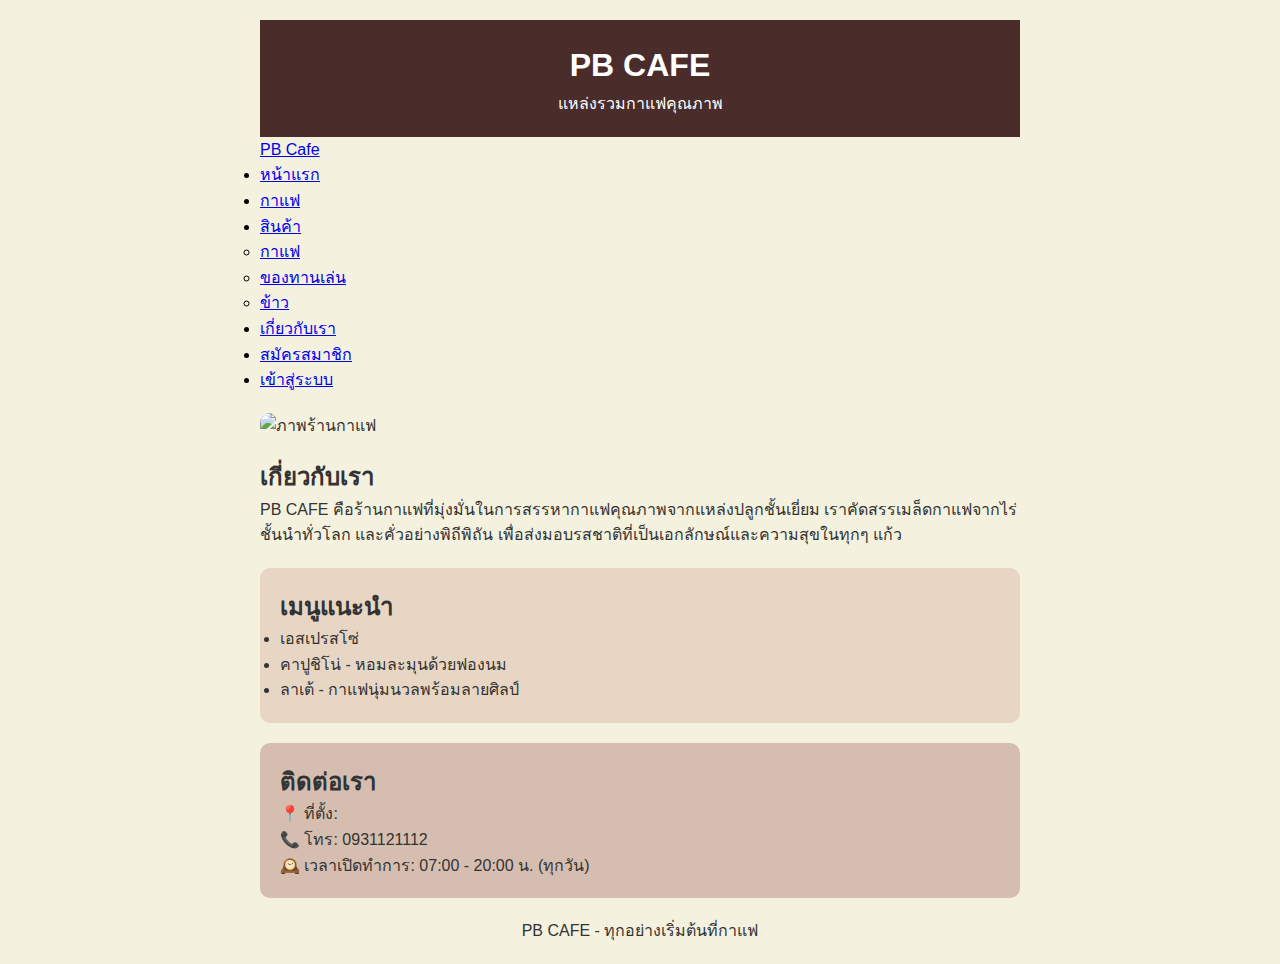
==== commit 14bc3715: "Add files via upload" ====
--- a/index.html
+++ b/index.html
@@ -50,6 +50,15 @@
    
    
     <header>
+        
+        
+        
+        <h1>PB CAFE</h1>
+        <p>แหล่งรวมกาแฟคุณภาพ</p>
+
+    </header>
+
+    <main>
         <!--สร้างเมนู-->
         <nav class="navbar navbar-expand-sm navbar-light bg-light">
             <div class="container">
@@ -86,14 +95,6 @@
                 </div>
             </div> 
         </nav>
-        
-        
-        <h1>PB CAFE</h1>
-        <p>แหล่งรวมกาแฟคุณภาพ</p>
-
-    </header>
-
-    <main>
         <img src="https://st2.depositphotos.com/1526816/5409/v/950/depositphotos_54092299-stock-illustration-coffee-shop-illustration.jpg" alt="ภาพร้านกาแฟ" class="coffee-image">
 
         <section>
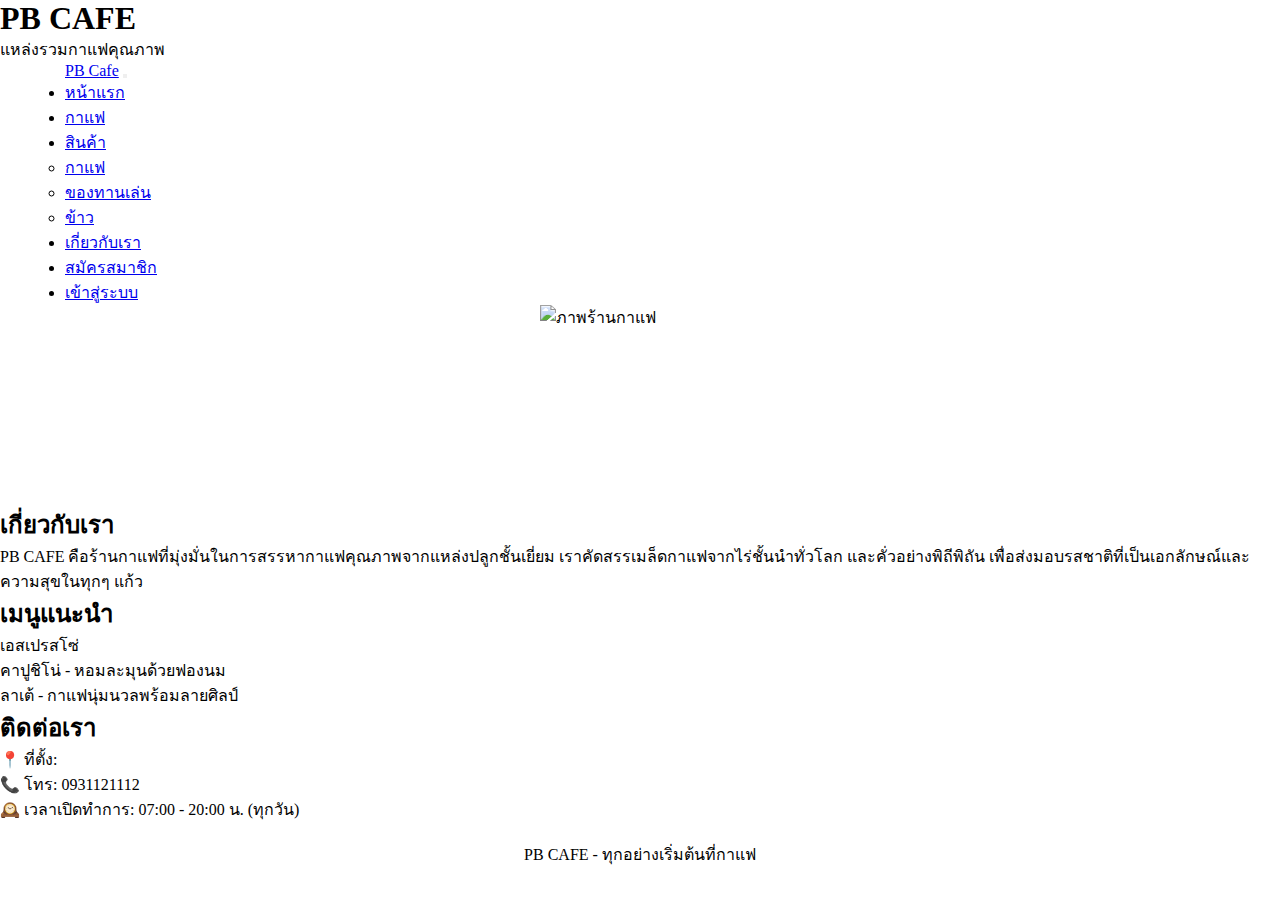
==== commit 0c286b6a: "Add files via upload" ====
--- a/index.html
+++ b/index.html
@@ -8,40 +8,7 @@
     <script src="js/bootstrap.min.js"></script>
     <link rel="stylesheet" href="style1.css">
     <link href='https://unpkg.com/boxicons@2.1.4/css/boxicons.min.css' rel='stylesheet'>
-    <style>
-        body {
-            font-family: 'Sarabun', Arial, sans-serif;
-            line-height: 1.6;
-            color: #333;
-            max-width: 800px;
-            margin: 0 auto;
-            padding: 20px;
-            background-color: #f4f1de;
-        }
-        header {
-            background-color: #4a2c2a;
-            color: white;
-            text-align: center;
-            padding: 20px;
-        }
-        .coffee-image {
-            max-width: 100%;
-            height: auto;
-            border-radius: 10px;
-            margin: 20px 0;
-        }
-        .menu-section {
-            background-color: #e8d6c4;
-            padding: 20px;
-            border-radius: 10px;
-            margin: 20px 0;
-        }
-        .contact {
-            background-color: #d5bdaf;
-            padding: 20px;
-            border-radius: 10px;
-        }
-    </style>
+    
 </head>
 
 </section>
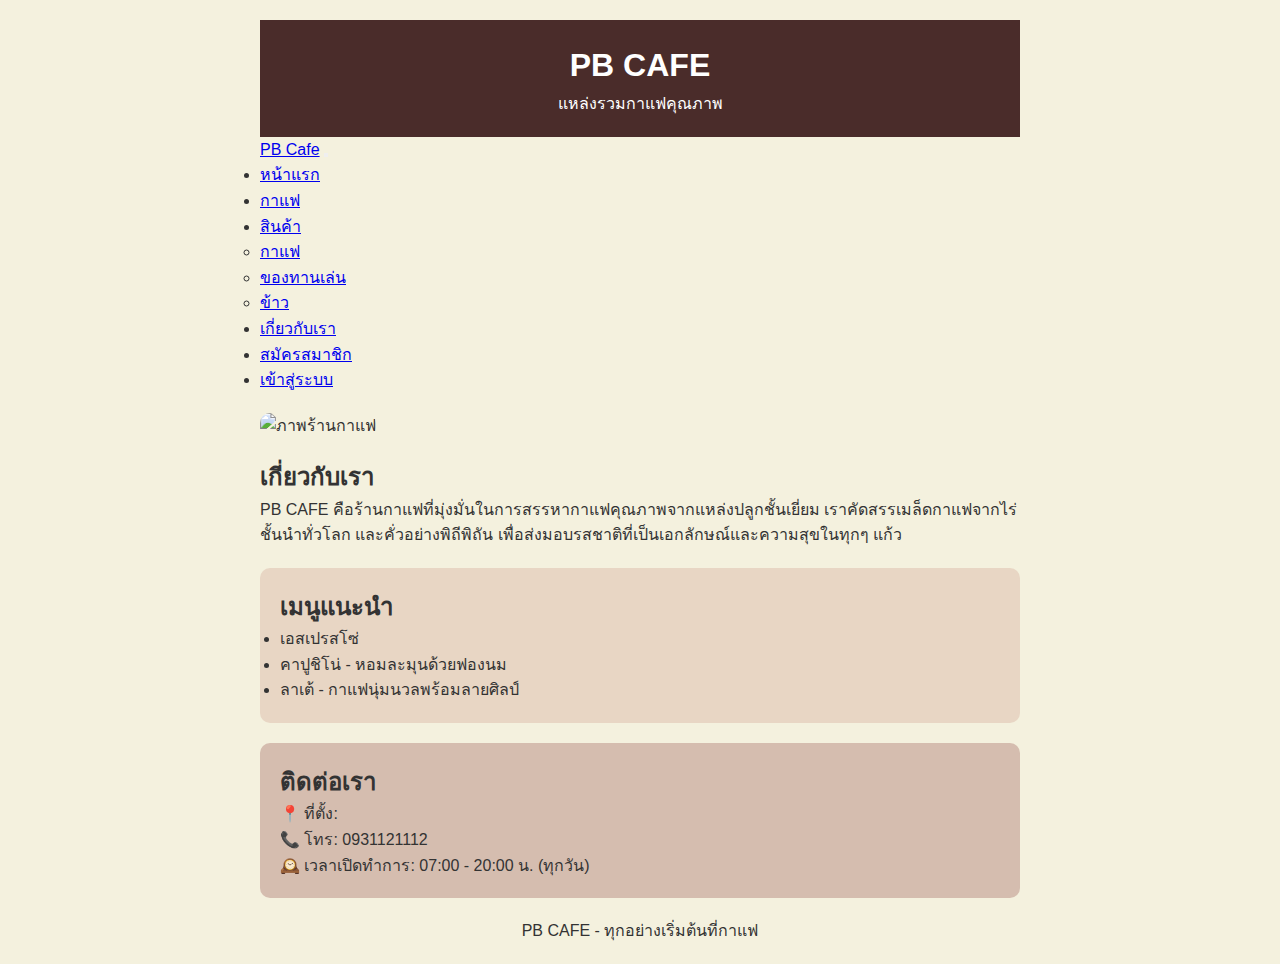
==== commit f30a90c4: "Add files via upload" ====
--- a/index.html
+++ b/index.html
@@ -6,9 +6,42 @@
     <link href="css/style.css" rel="stylesheet">
     <link rel="stylesheet" href="css/bootstrap.min.css">
     <script src="js/bootstrap.min.js"></script>
-    <link rel="stylesheet" href="style1.css">
+    <link rel="stylesheet" href="style2.css">
     <link href='https://unpkg.com/boxicons@2.1.4/css/boxicons.min.css' rel='stylesheet'>
-    
+    <style>
+        body {
+            font-family: 'Sarabun', Arial, sans-serif;
+            line-height: 1.6;
+            color: #333;
+            max-width: 800px;
+            margin: 0 auto;
+            padding: 20px;
+            background-color: #f4f1de;
+        }
+        header {
+            background-color: #4a2c2a;
+            color: white;
+            text-align: center;
+            padding: 20px;
+        }
+        .coffee-image {
+            max-width: 100%;
+            height: auto;
+            border-radius: 10px;
+            margin: 20px 0;
+        }
+        .menu-section {
+            background-color: #e8d6c4;
+            padding: 20px;
+            border-radius: 10px;
+            margin: 20px 0;
+        }
+        .contact {
+            background-color: #d5bdaf;
+            padding: 20px;
+            border-radius: 10px;
+        }
+    </style>
 </head>
 
 </section>
--- a/style2.css
+++ b/style2.css
@@ -0,0 +1,82 @@
+*{
+    margin: 0;
+    padding: 0;
+    box-sizing: border-box;
+}
+.container{
+    max-width: 1150px;
+    width: 100%;
+    margin: 0 auto;
+    padding: 0;
+}
+#footer{
+    color: black;
+}
+#footer{
+    color: black;
+    margin-top: 40px;
+    background-color: burlywood;
+    padding: 20px;
+}
+#footer a{
+    color: black;
+}
+.footer-list a{
+    text-decoration: none;
+}
+.footer-list li{
+    list-style: none;
+}
+.footer-item p i{
+    font-size: 24px;
+    padding-right: 10px;
+}
+.line{
+    justify-items: center;
+    float: left;
+    border-right: 1px solid black;
+    padding-right: 0.5rem;
+    margin-right: 0.5rem;
+}
+.copyright{
+    align-items: center;
+    text-align: center;
+}
+#gender{
+    padding-right: 10px;
+}
+form{
+    max-width: 100%;
+    width: 750px;
+    margin: 40px 0;
+}
+.btn{
+    margin-top: 20px;
+}
+.golden-img{
+    display: block;
+    justify-content: center;
+}
+.products {
+    display: flex;
+    justify-content: center;
+    flex-wrap: wrap;
+    margin: 40px;
+}
+.product {
+    width: 18%;
+    text-align: center;
+    margin: 40px;
+}
+.product img {
+    width: 100%;
+    border-radius: 10px;
+}
+.product .name {
+    margin: 10px 0 5px;
+    font-weight: 500;
+}
+.product .price {
+    color: #000;
+    font-weight: 700;
+}